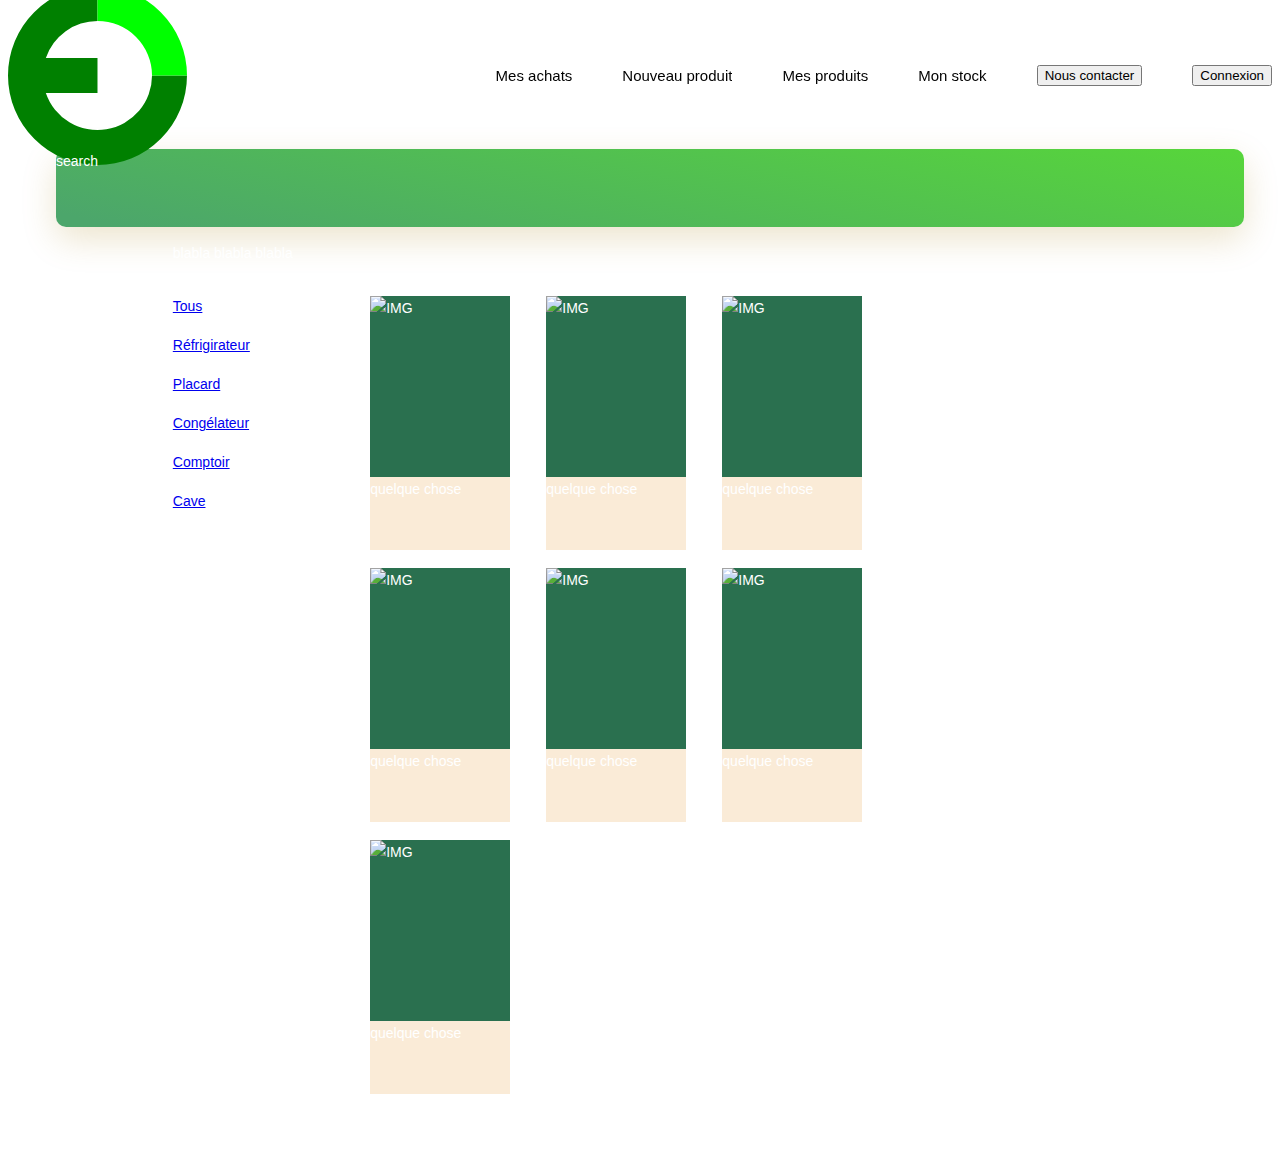
==== AffichageProduit.html @ 1f6d3f09 "création de la page pour afficher tous les produits" ====
<!DOCTYPE html>
<html lang="en">

<head>
    <meta charset="UTF-8">
    <meta name="viewport" content="width=device-width, initial-scale=1.0">
    <meta http-equiv="X-UA-Compatible" content="ie=edge">
    <link rel="stylesheet" href="css/reset.css">
    <link rel="stylesheet" href="css/style.css">
    <title>Afiichage</title>
</head>

<body>
    <header class="nav">
        <a href="#" class="nav__logo">
            <img src="img/logo.svg" alt="logo">
        </a>
        <ul class="nav__menu">
            <li><a href="#">Mes achats</a></li>
            <li><a href="#">Nouveau produit</a></li>
            <li><a href="#">Mes produits</a></li>
            <li><a href="#">Mon stock</a></li>
            <li><button>Nous contacter</button></li>
            <li><button>Connexion</button></li>
        </ul>
        <button class="nav__burger">
            <span></span>
        </button>
    </header>


    <main>

        <section>
            <div class="search">search</div>

            <section class="img_mini_menu">
                <div>
                    <p>
                        <span>blabla</span>
                        <span>blabla</span>
                        <span>blabla</span>
                    </p>
                </div>

                <div class="mini_menu">
                    <p><a href="#" class="mini_menu_tous">Tous</a></p>
                    <p><a href="#" class="mini_menu_refrigirateur">Réfrigirateur</a></p>
                    <p><a href="#" class="mini_menu_placard">Placard</a></p>
                    <p><a href="#" class="mini_menu_congélateur">Congélateur</a></p>
                    <p><a href="#" class="mini_menu_comptoir">Comptoir</a></p>
                    <p><a href="#" class="mini_menu_cave">Cave</a></p>
                </div>

                <div class="afficheImage">
                    <article>
                        <div>
                            <img src="" alt="IMG" srcset="">
                        </div>
                        <p>quelque chose</p>
                    </article>
                    <article>
                        <div>
                            <img src="" alt="IMG" srcset="">
                        </div>
                        <p>quelque chose</p>
                    </article>
                    <article>
                        <div>
                            <img src="" alt="IMG" srcset="">
                        </div>
                        <p>quelque chose</p>
                    </article>
                    <article>
                        <div>
                            <img src="" alt="IMG" srcset="">
                        </div>
                        <p>quelque chose</p>
                    </article>
                    <article>
                        <div>
                            <img src="" alt="IMG" srcset="">
                        </div>
                        <p>quelque chose</p>
                    </article>
                    <article>
                        <div>
                            <img src="" alt="IMG" srcset="">
                        </div>
                        <p>quelque chose</p>
                    </article>
                    <article>
                        <div>
                            <img src="" alt="IMG" srcset="">
                        </div>
                        <p>quelque chose</p>
                    </article>
                </div>


            </section>
        </section>

    </main>

</body>

</html>
---- css/style.css ----
/* Variables */
@import "_nav.css";
@import "decoupe/_afficheProduit.css";

:root {
    --font: 'Proxima Nova', sans-serif;
}

body {
    font-size: 14px;
    font-family: var(--font);
    color: #FFFFFF;
    line-height: 25px; 
}
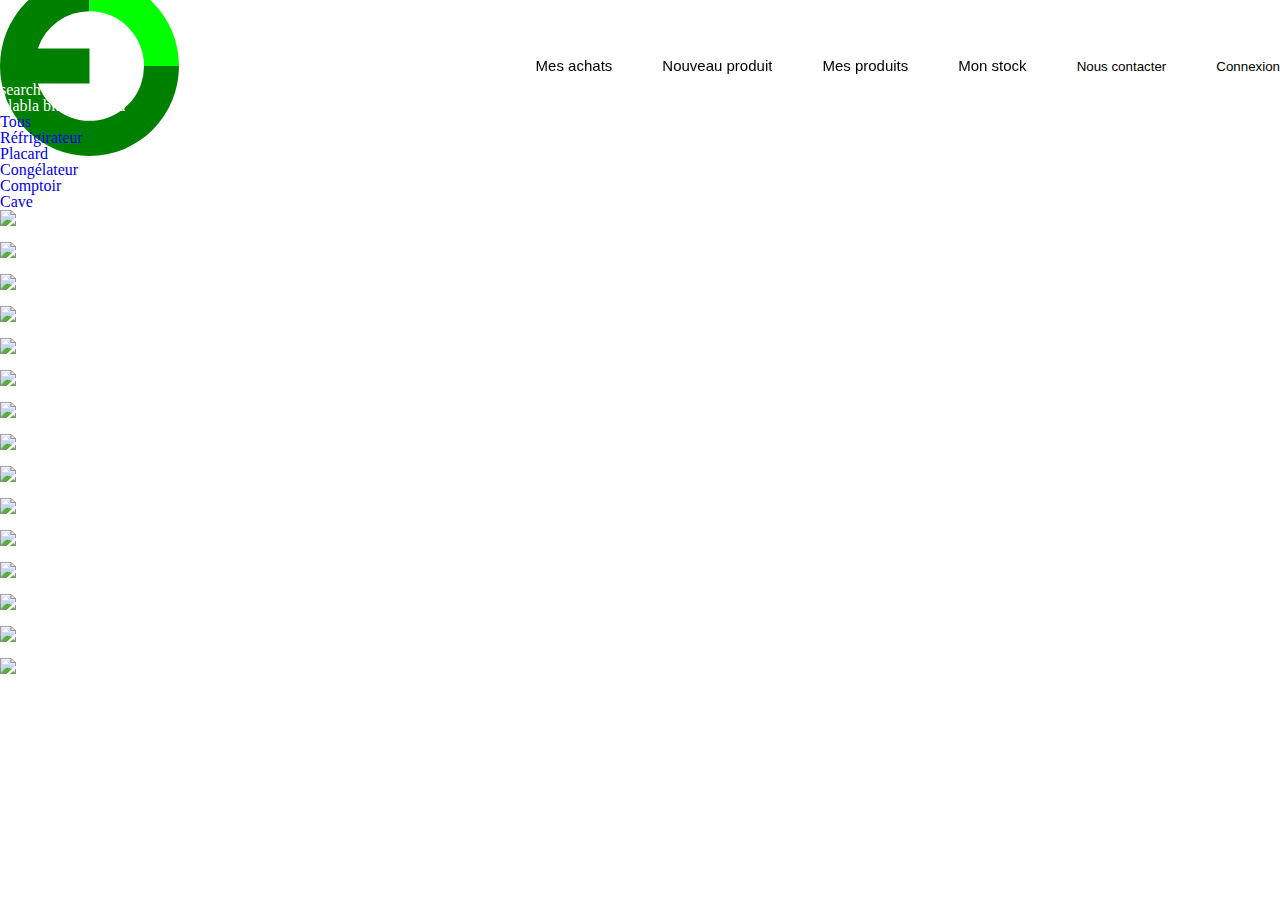
==== commit 1d6f2a40: "arrangement partie affichage des images par 3" ====
--- a/AffichageProduit.html
+++ b/AffichageProduit.html
@@ -31,10 +31,14 @@
 
     <main>
 
-        <section>
-            <div class="search">search</div>
+        <section class="img_mini_menu">
 
-            <section class="img_mini_menu">
+            <div class="search">
+                <p>search</p>
+            </div>
+
+            <section class="img_mini_menu_sous">
+
                 <div>
                     <p>
                         <span>blabla</span>
@@ -53,49 +57,112 @@
                 </div>
 
                 <div class="afficheImage">
-                    <article>
-                        <div>
-                            <img src="" alt="IMG" srcset="">
-                        </div>
-                        <p>quelque chose</p>
-                    </article>
-                    <article>
-                        <div>
-                            <img src="" alt="IMG" srcset="">
-                        </div>
-                        <p>quelque chose</p>
-                    </article>
-                    <article>
-                        <div>
-                            <img src="" alt="IMG" srcset="">
-                        </div>
-                        <p>quelque chose</p>
-                    </article>
-                    <article>
-                        <div>
-                            <img src="" alt="IMG" srcset="">
-                        </div>
-                        <p>quelque chose</p>
-                    </article>
-                    <article>
-                        <div>
-                            <img src="" alt="IMG" srcset="">
-                        </div>
-                        <p>quelque chose</p>
-                    </article>
-                    <article>
-                        <div>
-                            <img src="" alt="IMG" srcset="">
-                        </div>
-                        <p>quelque chose</p>
-                    </article>
-                    <article>
-                        <div>
-                            <img src="" alt="IMG" srcset="">
-                        </div>
-                        <p>quelque chose</p>
-                    </article>
+                    <div class="afficheImage_par_trois">
+                        <article>
+                            <div>
+                                <img src="" alt="IMG" srcset="">
+                            </div>
+                            <p>quelque chose</p>
+                        </article>
+                        <article>
+                            <div>
+                                <img src="" alt="IMG" srcset="">
+                            </div>
+                            <p>quelque chose</p>
+                        </article>
+                        <article>
+                            <div>
+                                <img src="" alt="IMG" srcset="">
+                            </div>
+                            <p>quelque chose</p>
+                        </article>
+                    </div>
+
+                    <div class="afficheImage_par_trois">
+                        <article>
+                            <div>
+                                <img src="" alt="IMG" srcset="">
+                            </div>
+                            <p>quelque chose</p>
+                        </article>
+                        <article>
+                            <div>
+                                <img src="" alt="IMG" srcset="">
+                            </div>
+                            <p>quelque chose</p>
+                        </article>
+                        <article>
+                            <div>
+                                <img src="" alt="IMG" srcset="">
+                            </div>
+                            <p>quelque chose</p>
+                        </article>
+                    </div>
+
+                    <div class="afficheImage_par_trois">
+                        <article>
+                            <div>
+                                <img src="" alt="IMG" srcset="">
+                            </div>
+                            <p>quelque chose</p>
+                        </article>
+                        <article>
+                            <div>
+                                <img src="" alt="IMG" srcset="">
+                            </div>
+                            <p>quelque chose</p>
+                        </article>
+                        <article>
+                            <div>
+                                <img src="" alt="IMG" srcset="">
+                            </div>
+                            <p>quelque chose</p>
+                        </article>
+                    </div>
+
+                    <div class="afficheImage_par_trois">
+                        <article>
+                            <div>
+                                <img src="" alt="IMG" srcset="">
+                            </div>
+                            <p>quelque chose</p>
+                        </article>
+                        <article>
+                            <div>
+                                <img src="" alt="IMG" srcset="">
+                            </div>
+                            <p>quelque chose</p>
+                        </article>
+                        <article>
+                            <div>
+                                <img src="" alt="IMG" srcset="">
+                            </div>
+                            <p>quelque chose</p>
+                        </article>
+                    </div>
+
+                    <div class="afficheImage_par_trois">
+                        <article>
+                            <div>
+                                <img src="" alt="IMG" srcset="">
+                            </div>
+                            <p>quelque chose</p>
+                        </article>
+                        <article>
+                            <div>
+                                <img src="" alt="IMG" srcset="">
+                            </div>
+                            <p>quelque chose</p>
+                        </article>
+                        <article>
+                            <div>
+                                <img src="" alt="IMG" srcset="">
+                            </div>
+                            <p>quelque chose</p>
+                        </article>
+                    </div>
                 </div>
+
 
 
             </section>
--- a/css/style.css
+++ b/css/style.css
@@ -1,15 +1,6 @@
 /* Variables */
+@import "_base.css";
+@import "_reset.css";
 @import "_nav.css";
-@import "decoupe/_afficheProduit.css";
-
-:root {
-    --font: 'Proxima Nova', sans-serif;
-}
-
-body {
-    font-size: 14px;
-    font-family: var(--font);
-    color: #FFFFFF;
-    line-height: 25px; 
-}
-
+@import "_header.css";
+@import "_footer.css";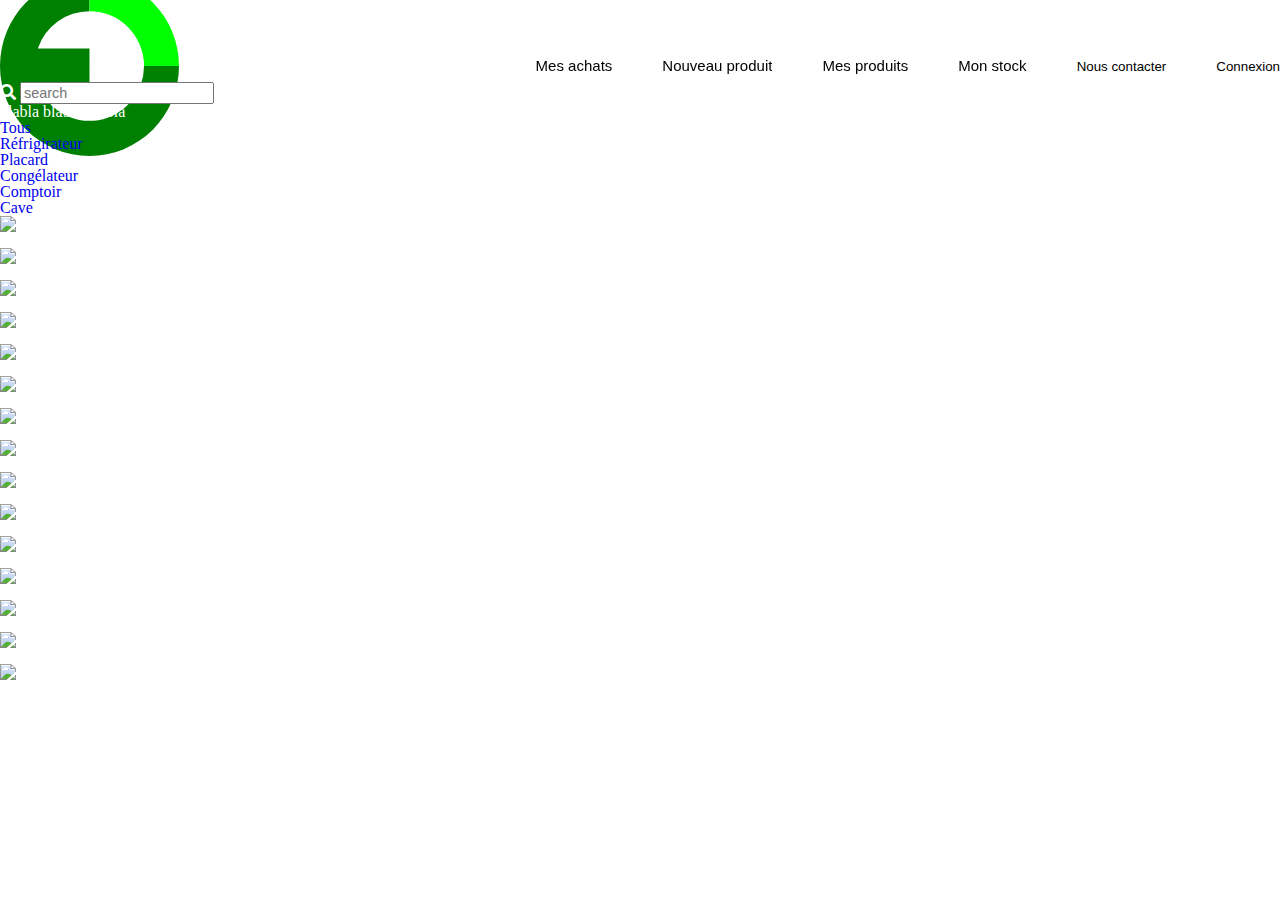
==== commit 99a46b09: "ajout de faux image et recadrage cs" ====
--- a/AffichageProduit.html
+++ b/AffichageProduit.html
@@ -5,6 +5,7 @@
     <meta charset="UTF-8">
     <meta name="viewport" content="width=device-width, initial-scale=1.0">
     <meta http-equiv="X-UA-Compatible" content="ie=edge">
+    <link rel="stylesheet" href="https://use.fontawesome.com/releases/v5.8.2/css/all.css">
     <link rel="stylesheet" href="css/reset.css">
     <link rel="stylesheet" href="css/style.css">
     <title>Afiichage</title>
@@ -32,9 +33,8 @@
     <main>
 
         <section class="img_mini_menu">
-
             <div class="search">
-                <p>search</p>
+                <p><i class="fas fa-search"></i> <input type="text" placeholder="search" name="search"></p>
             </div>
 
             <section class="img_mini_menu_sous">
@@ -59,20 +59,21 @@
                 <div class="afficheImage">
                     <div class="afficheImage_par_trois">
                         <article>
-                            <div>
-                                <img src="" alt="IMG" srcset="">
-                            </div>
+                            <!--<div>-->
+                                <img src="https://via.placeholder.com/300" alt="pomme" title="pomme" srcset="">
+                            <!--</div>-->
                             <p>quelque chose</p>
                         </article>
                         <article>
                             <div>
-                                <img src="" alt="IMG" srcset="">
+                                <img src="https://via.placeholder.com/300" alt="IMG" srcset=""><!--
+                                --><p>quelque chose</p>
                             </div>
-                            <p>quelque chose</p>
+                            
                         </article>
                         <article>
                             <div>
-                                <img src="" alt="IMG" srcset="">
+                                <img src="https://via.placeholder.com/300" alt="IMG" srcset="">
                             </div>
                             <p>quelque chose</p>
                         </article>
@@ -81,19 +82,19 @@
                     <div class="afficheImage_par_trois">
                         <article>
                             <div>
-                                <img src="" alt="IMG" srcset="">
+                                <img src="https://via.placeholder.com/300" alt="IMG" srcset="">
                             </div>
                             <p>quelque chose</p>
                         </article>
                         <article>
                             <div>
-                                <img src="" alt="IMG" srcset="">
+                                <img src="https://via.placeholder.com/300" alt="IMG" srcset="">
                             </div>
                             <p>quelque chose</p>
                         </article>
                         <article>
                             <div>
-                                <img src="" alt="IMG" srcset="">
+                                <img src="https://via.placeholder.com/300" alt="IMG" srcset="">
                             </div>
                             <p>quelque chose</p>
                         </article>
@@ -102,19 +103,19 @@
                     <div class="afficheImage_par_trois">
                         <article>
                             <div>
-                                <img src="" alt="IMG" srcset="">
+                                <img src="https://via.placeholder.com/300" alt="IMG" srcset="">
                             </div>
                             <p>quelque chose</p>
                         </article>
                         <article>
                             <div>
-                                <img src="" alt="IMG" srcset="">
+                                <img src="https://via.placeholder.com/300" alt="IMG" srcset=""> 
                             </div>
                             <p>quelque chose</p>
                         </article>
                         <article>
                             <div>
-                                <img src="" alt="IMG" srcset="">
+                                <img src="https://via.placeholder.com/300" alt="IMG" srcset="">
                             </div>
                             <p>quelque chose</p>
                         </article>
@@ -123,19 +124,19 @@
                     <div class="afficheImage_par_trois">
                         <article>
                             <div>
-                                <img src="" alt="IMG" srcset="">
+                                <img src="https://via.placeholder.com/300" alt="IMG" srcset="">
                             </div>
                             <p>quelque chose</p>
                         </article>
                         <article>
                             <div>
-                                <img src="" alt="IMG" srcset="">
+                                <img src="https://via.placeholder.com/300" alt="IMG" srcset="">
                             </div>
                             <p>quelque chose</p>
                         </article>
                         <article>
                             <div>
-                                <img src="" alt="IMG" srcset="">
+                                <img src="https://via.placeholder.com/300" alt="IMG" srcset="">
                             </div>
                             <p>quelque chose</p>
                         </article>
@@ -144,27 +145,35 @@
                     <div class="afficheImage_par_trois">
                         <article>
                             <div>
-                                <img src="" alt="IMG" srcset="">
+                                <img src="https://via.placeholder.com/300" alt="IMG" srcset="">
                             </div>
                             <p>quelque chose</p>
                         </article>
                         <article>
                             <div>
-                                <img src="" alt="IMG" srcset="">
+                                <img src="https://via.placeholder.com/300" alt="IMG" srcset="">
                             </div>
                             <p>quelque chose</p>
                         </article>
                         <article>
                             <div>
-                                <img src="" alt="IMG" srcset="">
+                                <img src="https://via.placeholder.com/300" alt="IMG" srcset="">
                             </div>
-                            <p>quelque chose</p>
+                            <p>quelque chose</p>pagination_active
                         </article>
                     </div>
                 </div>
 
 
-
+                <div class="img_mini_menu_sous_pagination">
+                    <ul>
+                        <li id="pagination_active">01</li>
+                        <li>02</li>
+                        <li>03</li>
+                        <li>...</li>
+                        <li>Next</li>
+                    </ul>
+                </div>
             </section>
         </section>
 
--- a/css/style.css
+++ b/css/style.css
@@ -3,4 +3,5 @@
 @import "_reset.css";
 @import "_nav.css";
 @import "_header.css";
+@import "_main.css";
 @import "_footer.css";